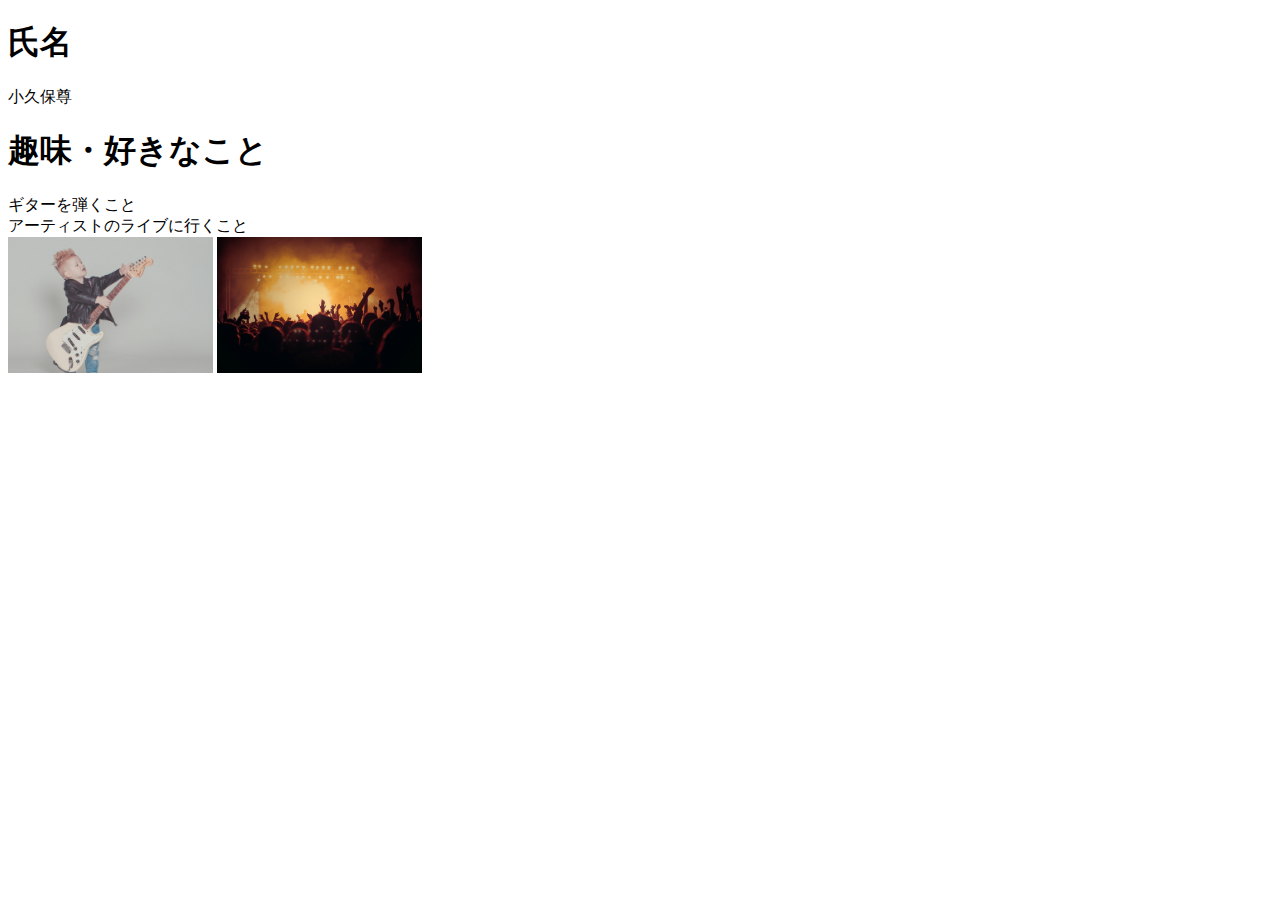
==== profile/index.html @ 8cf7fb42 "課題提出" ====
<!DOCTYPE html>
<html>
    <head>
        <title>自己紹介</title>
    </head>

    <body>
        <h1>氏名</h1>
        <p>小久保尊</p>
        <h1>趣味・好きなこと</h1>
        
        <li>ギターを弾くこと</li>
        <li>アーティストのライブに行くこと</li>
        <img src="img/guitar-1.jpg"alt="ギター" width="205">
        <img src="img/concert-1.jpg"alt="ライブ" width="205">
    </body>
</html>
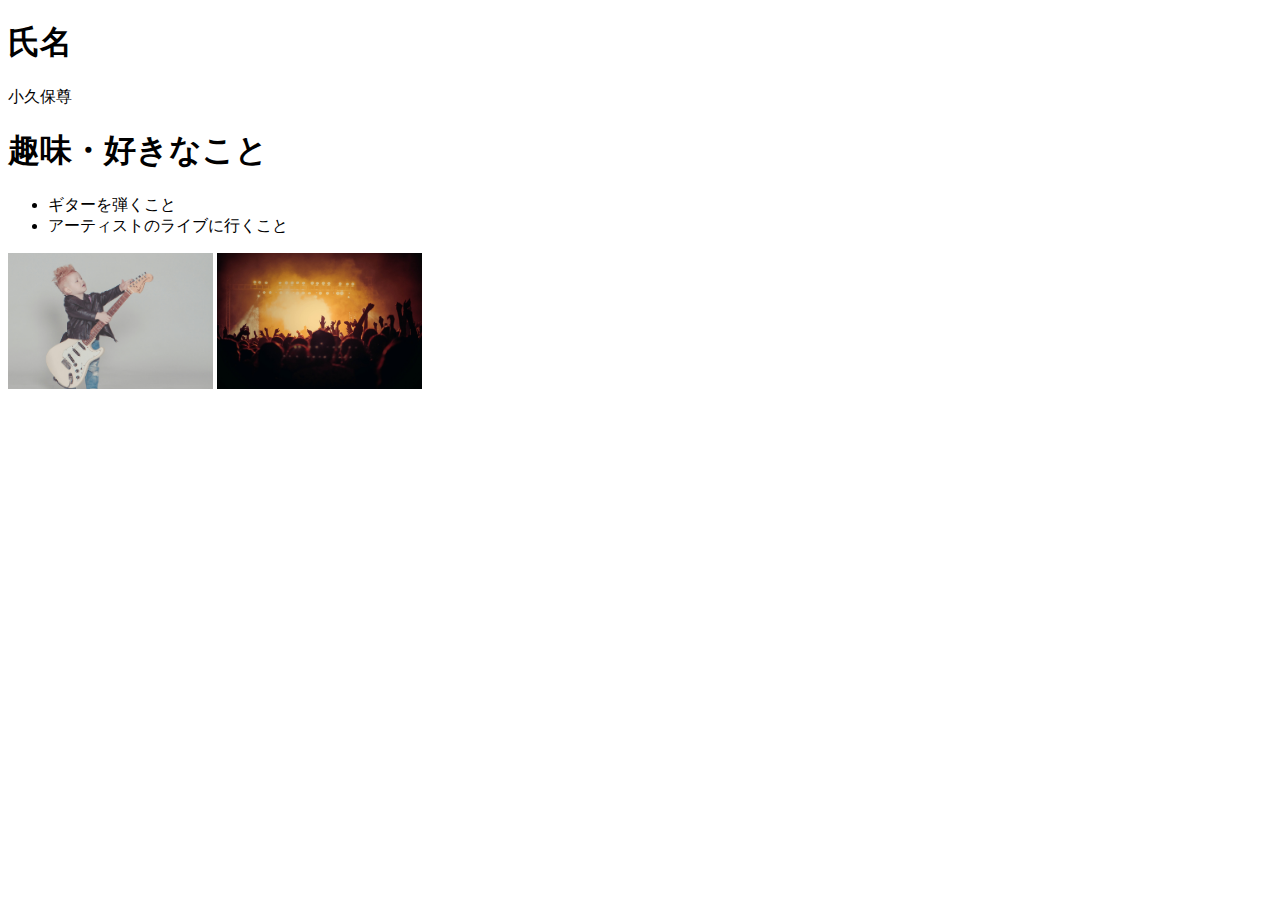
==== commit d8833dfe: "課題の再提出" ====
--- a/profile/index.html
+++ b/profile/index.html
@@ -8,9 +8,10 @@
         <h1>氏名</h1>
         <p>小久保尊</p>
         <h1>趣味・好きなこと</h1>
-        
-        <li>ギターを弾くこと</li>
-        <li>アーティストのライブに行くこと</li>
+        <ul>
+            <li>ギターを弾くこと</li>
+            <li>アーティストのライブに行くこと</li>
+        </ul>
         <img src="img/guitar-1.jpg"alt="ギター" width="205">
         <img src="img/concert-1.jpg"alt="ライブ" width="205">
     </body>
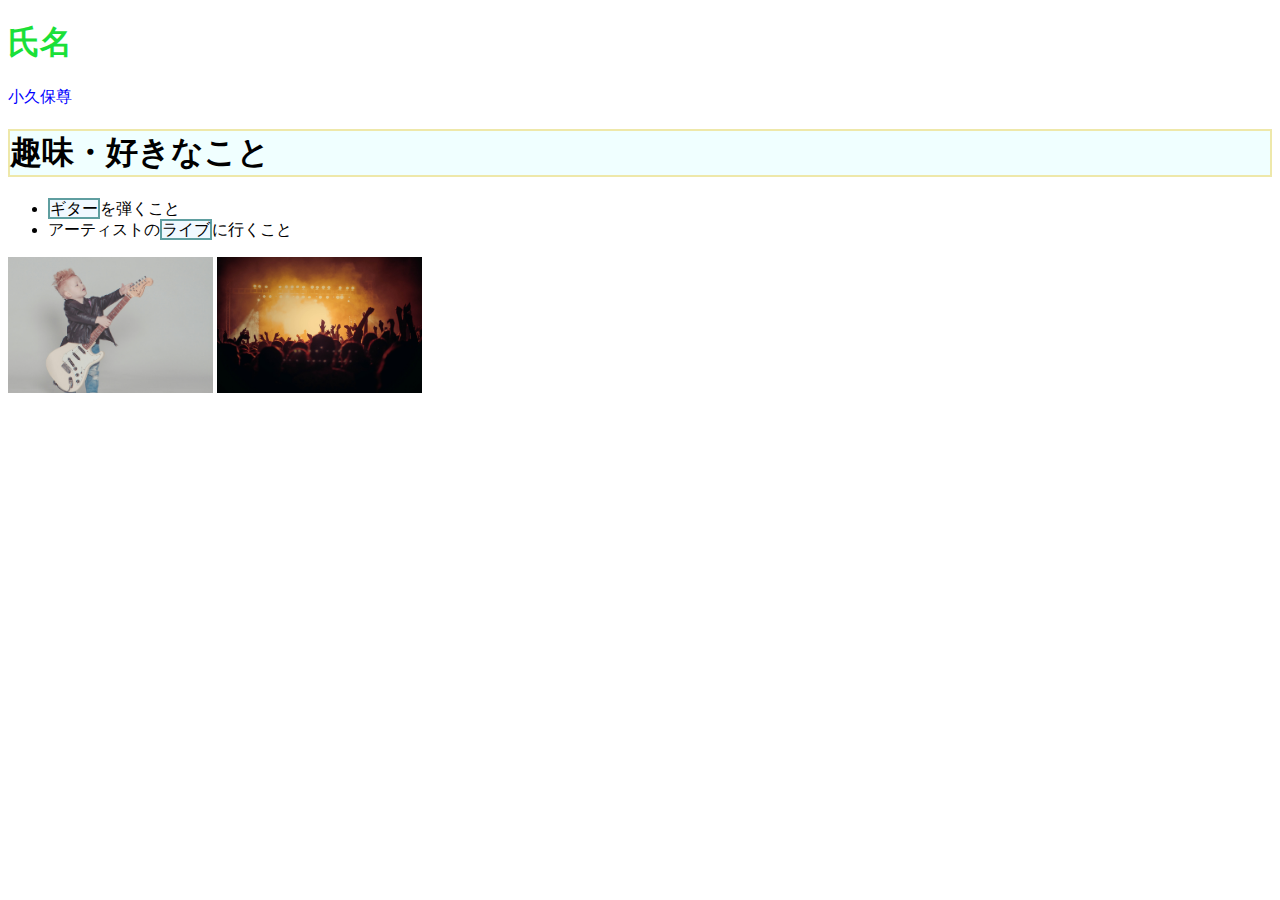
==== commit 97988035: "装飾課題" ====
--- a/profile/index.html
+++ b/profile/index.html
@@ -1,18 +1,21 @@
 <!DOCTYPE html>
 <html>
-    <head>
-        <title>自己紹介</title>
-    </head>
 
-    <body>
-        <h1>氏名</h1>
-        <p>小久保尊</p>
-        <h1>趣味・好きなこと</h1>
-        <ul>
-            <li>ギターを弾くこと</li>
-            <li>アーティストのライブに行くこと</li>
-        </ul>
-        <img src="img/guitar-1.jpg"alt="ギター" width="205">
-        <img src="img/concert-1.jpg"alt="ライブ" width="205">
-    </body>
+<head>
+    <title>自己紹介</title>
+    <link rel="stylesheet" href="profile-style.css">
+</head>
+
+<body>
+    <h1 class="green-str">氏名</h1>
+    <p id="blue-str">小久保尊</p>
+    <h1 class="back-color">趣味・好きなこと</h1>
+    <ul>
+        <li><span>ギター</span>を弾くこと</li>
+        <li>アーティストの<span>ライブ</span>に行くこと</li>
+    </ul>
+    <img src="img/guitar-1.jpg" alt="ギター" width="205">
+    <img src="img/concert-1.jpg" alt="ライブ" width="205">
+</body>
+
 </html>--- a/profile/profile-style.css
+++ b/profile/profile-style.css
@@ -0,0 +1,18 @@
+@charset "UTF-8";
+
+.back-color {
+    background-color: azure;
+    border: 2px solid palegoldenrod;
+}
+
+span {
+    border: solid 2px cadetblue;
+    background-color: aliceblue;
+}
+
+.green-str{
+    color: #1ae038;
+}
+#blue-str{
+    color:blue;
+}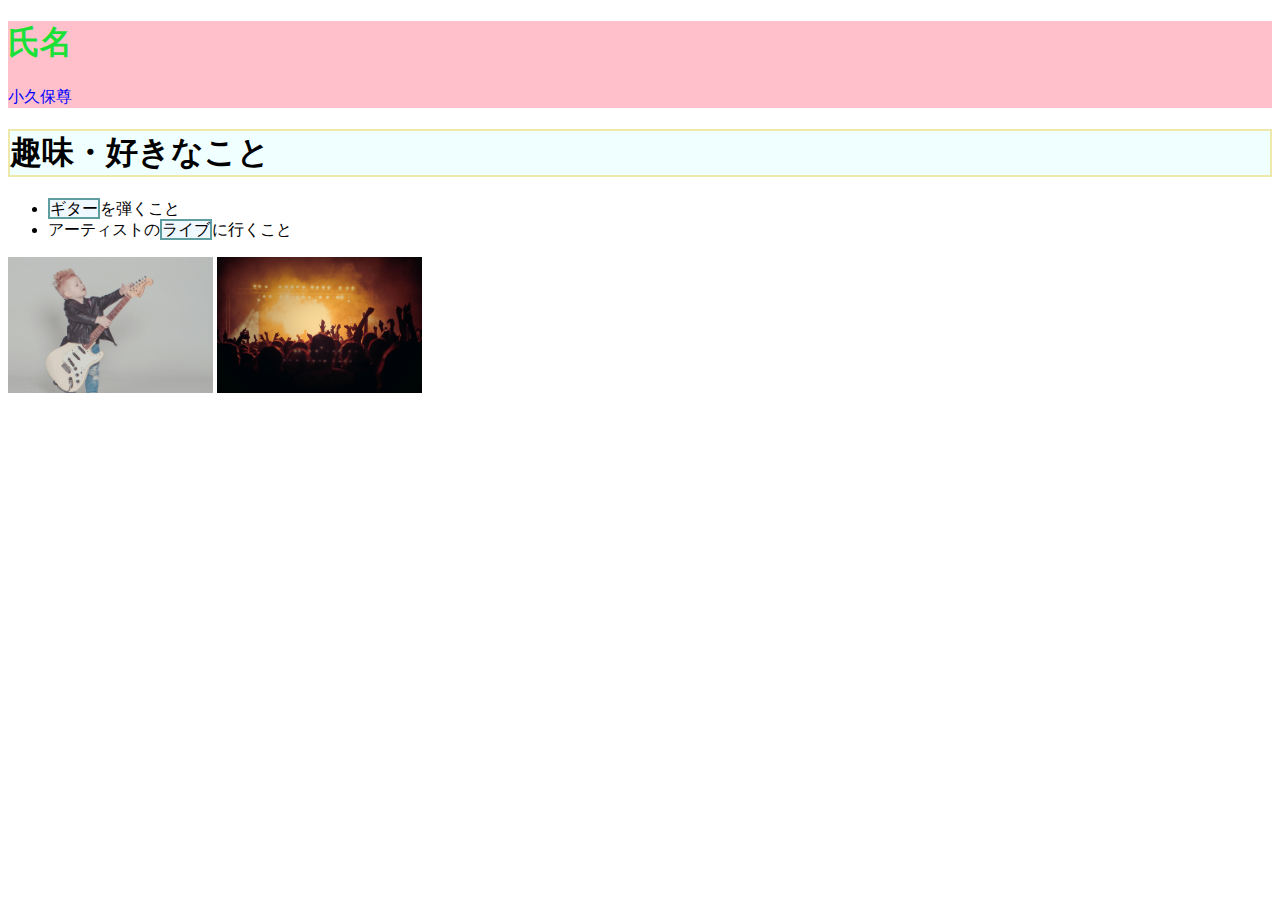
==== commit b252d7b1: "装飾の再提出" ====
--- a/profile/index.html
+++ b/profile/index.html
@@ -7,8 +7,10 @@
 </head>
 
 <body>
-    <h1 class="green-str">氏名</h1>
-    <p id="blue-str">小久保尊</p>
+    <div class="pink-color">
+        <h1 class="green-str">氏名</h1>
+        <p id="blue-str">小久保尊</p>
+    </div>
     <h1 class="back-color">趣味・好きなこと</h1>
     <ul>
         <li><span>ギター</span>を弾くこと</li>
--- a/profile/profile-style.css
+++ b/profile/profile-style.css
@@ -1,18 +1,22 @@
 @charset "UTF-8";
+#blue-str{
+    color:blue;
+}
 
 .back-color {
     background-color: azure;
     border: 2px solid palegoldenrod;
 }
 
+.green-str{
+    color: #1ae038;
+}
+
+.pink-color{
+    background-color: pink;
+}
+
 span {
     border: solid 2px cadetblue;
     background-color: aliceblue;
-}
-
-.green-str{
-    color: #1ae038;
-}
-#blue-str{
-    color:blue;
 }